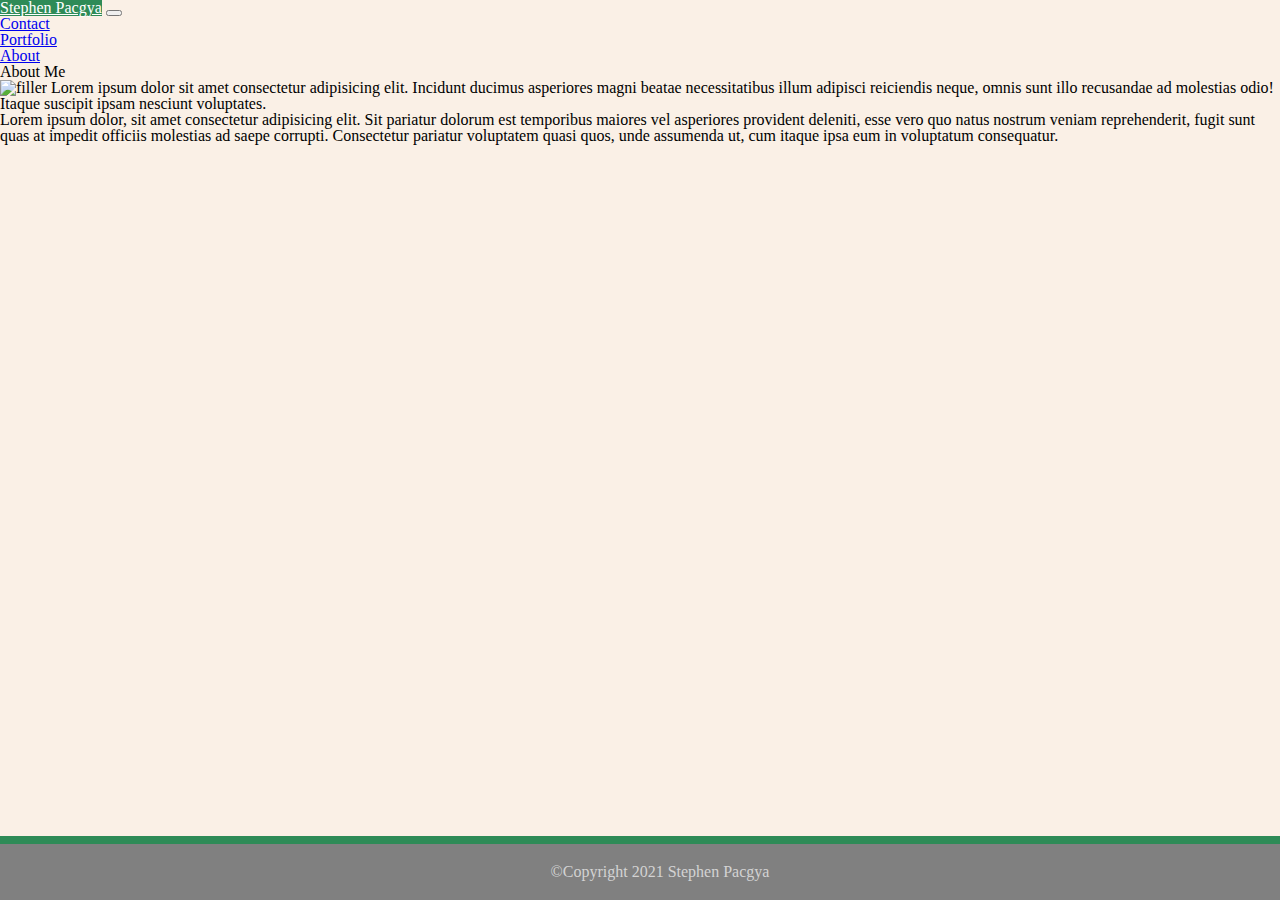
==== index.html @ cedda0b2 "annotated the css page" ====
<!DOCTYPE html>
<html lang="en">
<head>
    <meta charset="UTF-8">
    <meta name="viewport" content="width=device-width, initial-scale=1.0">
    <link rel="stylesheet" href="/reset.css">
    <link href="https://cdn.jsdelivr.net/npm/bootstrap@5.0.0-beta1/dist/css/bootstrap.min.css" rel="stylesheet"
        integrity="sha384-giJF6kkoqNQ00vy+HMDP7azOuL0xtbfIcaT9wjKHr8RbDVddVHyTfAAsrekwKmP1" crossorigin="anonymous">
    <link rel="stylesheet" href="style.css">
     <title>Document</title>
    
</head>
   
<body>
    <nav class="navbar navbar-expand-lg navbar-light bg-light">
        <div class="container-fluid">
            <a class="navbar-brand whitetext" href="./index.html">Stephen Pacgya</a>
            <button class="navbar-toggler" type="button" data-bs-toggle="collapse" data-bs-target="#navbarNav"
                aria-controls="navbarNav" aria-expanded="false" aria-label="Toggle navigation">
                <span class="navbar-toggler-icon"></span>
            </button>
            <div class="collapse navbar-collapse" id="navbarNav">
                <ul class="navbar-nav">
                    <li class="nav-item">
                        <a class="nav-link active" aria-current="page" href="./contact.html">Contact</a>
                    </li>
                    <li class="nav-item">
                        <a class="nav-link" href="./portfolio.html">Portfolio</a>
                    </li>
                    <li class="nav-item">
                        <a class="nav-link" href="./index.html">About</a>
                    </li>
                </ul>
            </div>
        </div>
    </nav>
<div class="container">
    <div class="row">
        <div class="col-md">
            <h1>
            About Me
            </h1>
        </div>
    </div>
    <div class="row">
        <div class="col-md">
            <p class="wraptext">
            <img src="https://via.placeholder.com/200
C/O https://placeholder.com/" alt="filler">
                Lorem ipsum dolor sit amet consectetur adipisicing elit. Incidunt ducimus asperiores magni beatae necessitatibus illum adipisci reiciendis neque, omnis sunt illo recusandae ad molestias odio! Itaque suscipit ipsam nesciunt voluptates.
            </p>
        </div>
        <div class="row">
            <div class="col-med">
                <p>Lorem ipsum dolor, sit amet consectetur adipisicing elit. Sit pariatur dolorum est temporibus maiores vel asperiores provident deleniti, esse vero quo natus nostrum veniam reprehenderit, fugit sunt quas at impedit officiis molestias ad saepe corrupti. Consectetur pariatur voluptatem quasi quos, unde assumenda ut, cum itaque ipsa eum in voluptatum consequatur.</p>
            </div>
        </div>
    </div>



    
</div>





   <footer class="footer">
       &copy;Copyright 2021 Stephen Pacgya
  </footer>
    <script src="https://cdn.jsdelivr.net/npm/bootstrap@5.0.0-beta1/dist/js/bootstrap.bundle.min.js"
        integrity="sha384-ygbV9kiqUc6oa4msXn9868pTtWMgiQaeYH7/t7LECLbyPA2x65Kgf80OJFdroafW"
        crossorigin="anonymous"></script>
</body>
</html>
---- style.css ----
/* background color for part of the navbar. */
.navbar-brand {
  background-color: seagreen;
}
/* text color for "Stephen Pacyga" on the navbar. */
.whitetext {
  color: white !important;
}

/* keeps the text left alined without a huge margin and background styles. */
body {
  float: left;
  background-color: linen;
}

/* formating to keep the footer in the correct place, colors, and other styles. */
.footer {
  position: absolute;
  bottom: 0;
  background-color: grey;
  padding: 20px;
  color: lightgray;
  border-top: 8px solid seagreen;
  width: 100%;
  text-align: center;
}
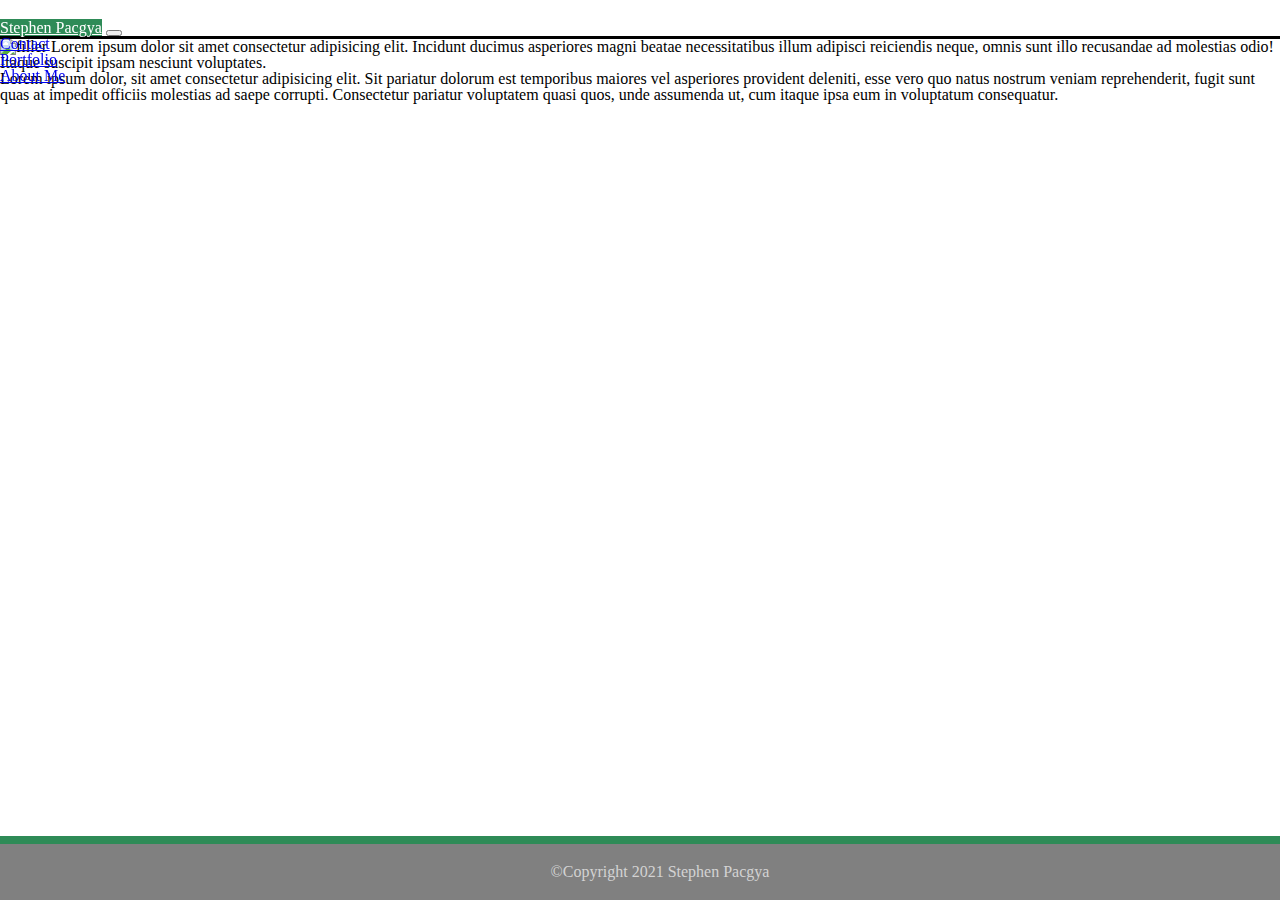
==== commit 7f8a754b: "took out float and added container-fluid to accomplish a similar thing" ====
--- a/index.html
+++ b/index.html
@@ -11,7 +11,7 @@
     
 </head>
    
-<body>
+<body class="body">
     <nav class="navbar navbar-expand-lg navbar-light bg-light">
         <div class="container-fluid">
             <a class="navbar-brand whitetext" href="./index.html">Stephen Pacgya</a>
@@ -28,16 +28,16 @@
                         <a class="nav-link" href="./portfolio.html">Portfolio</a>
                     </li>
                     <li class="nav-item">
-                        <a class="nav-link" href="./index.html">About</a>
+                        <a class="nav-link" href="./index.html">About Me</a>
                     </li>
                 </ul>
             </div>
         </div>
     </nav>
-<div class="container">
+<div class="container-fluid">
     <div class="row">
         <div class="col-md">
-            <h1>
+            <h1 class="greenwriting">
             About Me
             </h1>
         </div>
--- a/style.css
+++ b/style.css
@@ -1,21 +1,32 @@
 /* background color for part of the navbar. */
 .navbar-brand {
   background-color: seagreen;
+}
+.navbar {
+  position: fixed;
 }
 /* text color for "Stephen Pacyga" on the navbar. */
 .whitetext {
   color: white !important;
 }
+.container {
+  margin-top: 50px;
+}
 
 /* keeps the text left alined without a huge margin and background styles. */
-body {
-  float: left;
-  background-color: linen;
+.body {
+  background-color: white;
 }
 
+/* contact header color and formatting */
+.greenwriting {
+  color: seagreen;
+  margin-top: 20px;
+  border-bottom: 3px solid black;
+}
 /* formating to keep the footer in the correct place, colors, and other styles. */
 .footer {
-  position: absolute;
+  position: fixed;
   bottom: 0;
   background-color: grey;
   padding: 20px;
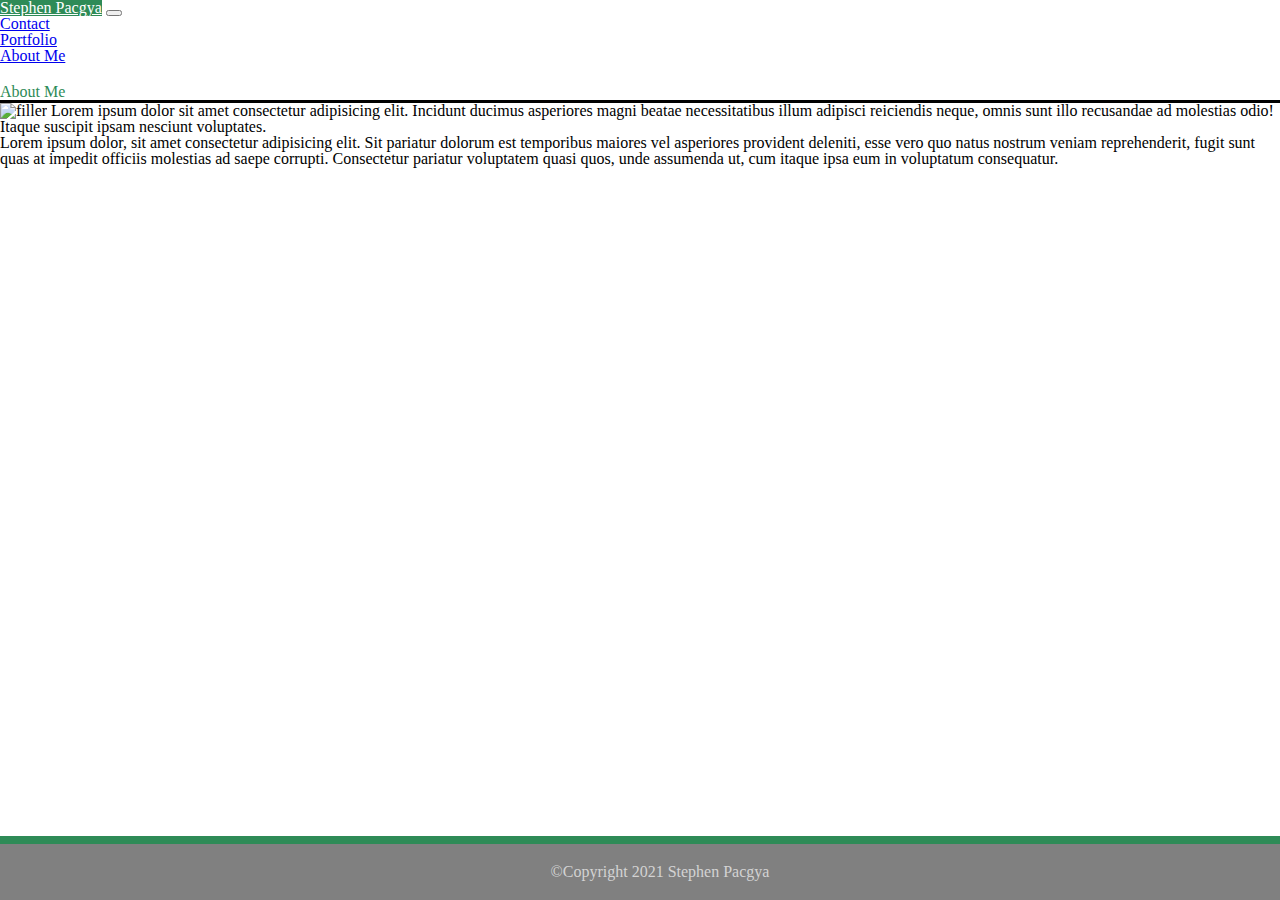
==== commit 3e9e510c: "added the rest of the pictures. Still need to find a good fix for the footer" ====
--- a/index.html
+++ b/index.html
@@ -34,7 +34,7 @@
             </div>
         </div>
     </nav>
-<div class="container-fluid">
+<div class="container-fluid margins">
     <div class="row">
         <div class="col-md">
             <h1 class="greenwriting">
--- a/style.css
+++ b/style.css
@@ -2,17 +2,11 @@
 .navbar-brand {
   background-color: seagreen;
 }
-.navbar {
-  position: fixed;
-}
+
 /* text color for "Stephen Pacyga" on the navbar. */
 .whitetext {
   color: white !important;
 }
-.container {
-  margin-top: 50px;
-}
-
 /* keeps the text left alined without a huge margin and background styles. */
 .body {
   background-color: white;
@@ -26,7 +20,7 @@
 }
 /* formating to keep the footer in the correct place, colors, and other styles. */
 .footer {
-  position: fixed;
+  position: absolute;
   bottom: 0;
   background-color: grey;
   padding: 20px;
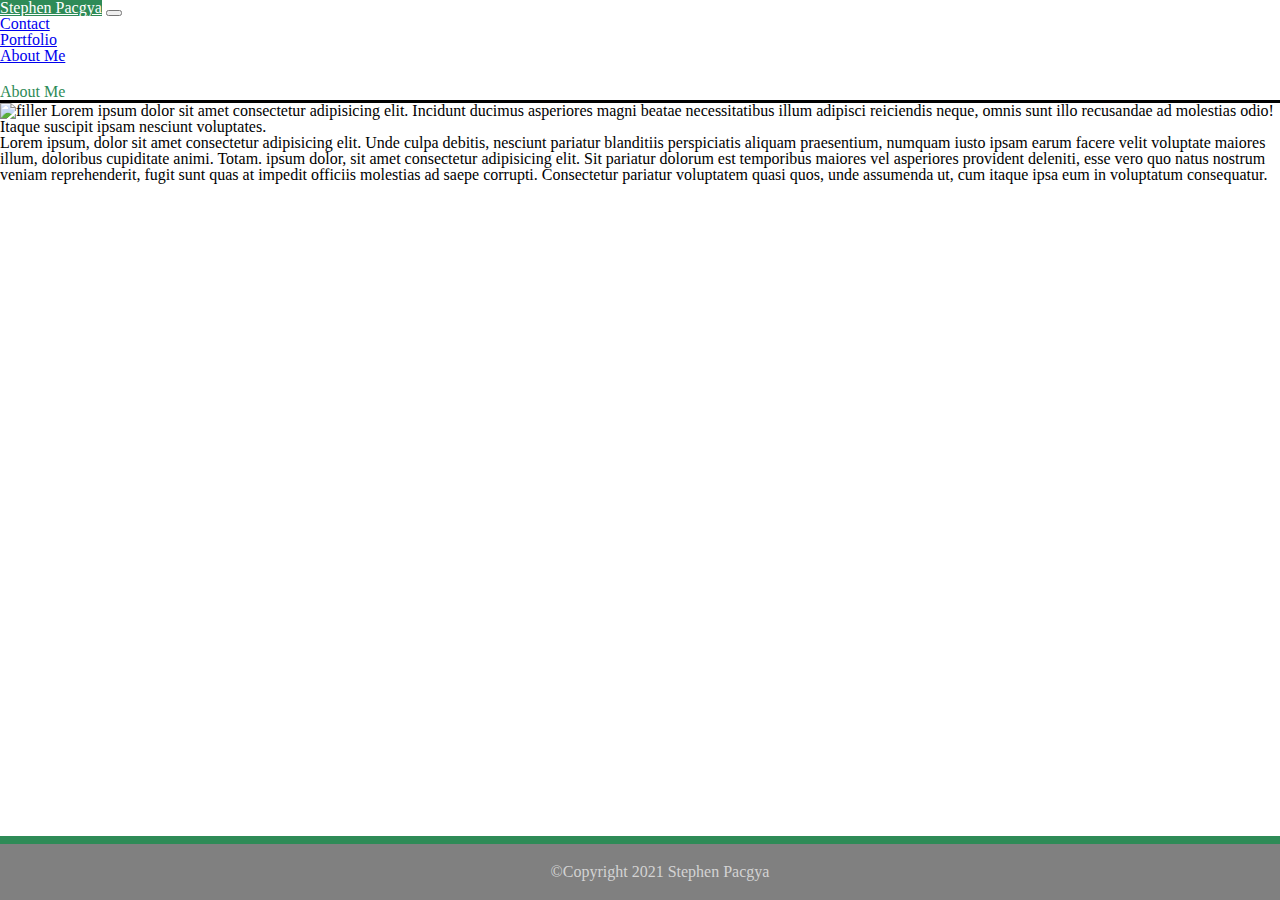
==== commit 758ca332: "couldn't get to footer to stay without position:static so I gave in and did that" ====
--- a/index.html
+++ b/index.html
@@ -52,7 +52,7 @@
         </div>
         <div class="row">
             <div class="col-med">
-                <p>Lorem ipsum dolor, sit amet consectetur adipisicing elit. Sit pariatur dolorum est temporibus maiores vel asperiores provident deleniti, esse vero quo natus nostrum veniam reprehenderit, fugit sunt quas at impedit officiis molestias ad saepe corrupti. Consectetur pariatur voluptatem quasi quos, unde assumenda ut, cum itaque ipsa eum in voluptatum consequatur.</p>
+                <p>Lorem ipsum, dolor sit amet consectetur adipisicing elit. Unde culpa debitis, nesciunt pariatur blanditiis perspiciatis aliquam praesentium, numquam iusto ipsam earum facere velit voluptate maiores illum, doloribus cupiditate animi. Totam.   ipsum dolor, sit amet consectetur adipisicing elit. Sit pariatur dolorum est temporibus maiores vel asperiores provident deleniti, esse vero quo natus nostrum veniam reprehenderit, fugit sunt quas at impedit officiis molestias ad saepe corrupti. Consectetur pariatur voluptatem quasi quos, unde assumenda ut, cum itaque ipsa eum in voluptatum consequatur.</p>
             </div>
         </div>
     </div>
--- a/style.css
+++ b/style.css
@@ -1,3 +1,6 @@
+html {
+  position: relative;
+}
 /* background color for part of the navbar. */
 .navbar-brand {
   background-color: seagreen;
@@ -20,7 +23,7 @@
 }
 /* formating to keep the footer in the correct place, colors, and other styles. */
 .footer {
-  position: absolute;
+  position: fixed;
   bottom: 0;
   background-color: grey;
   padding: 20px;
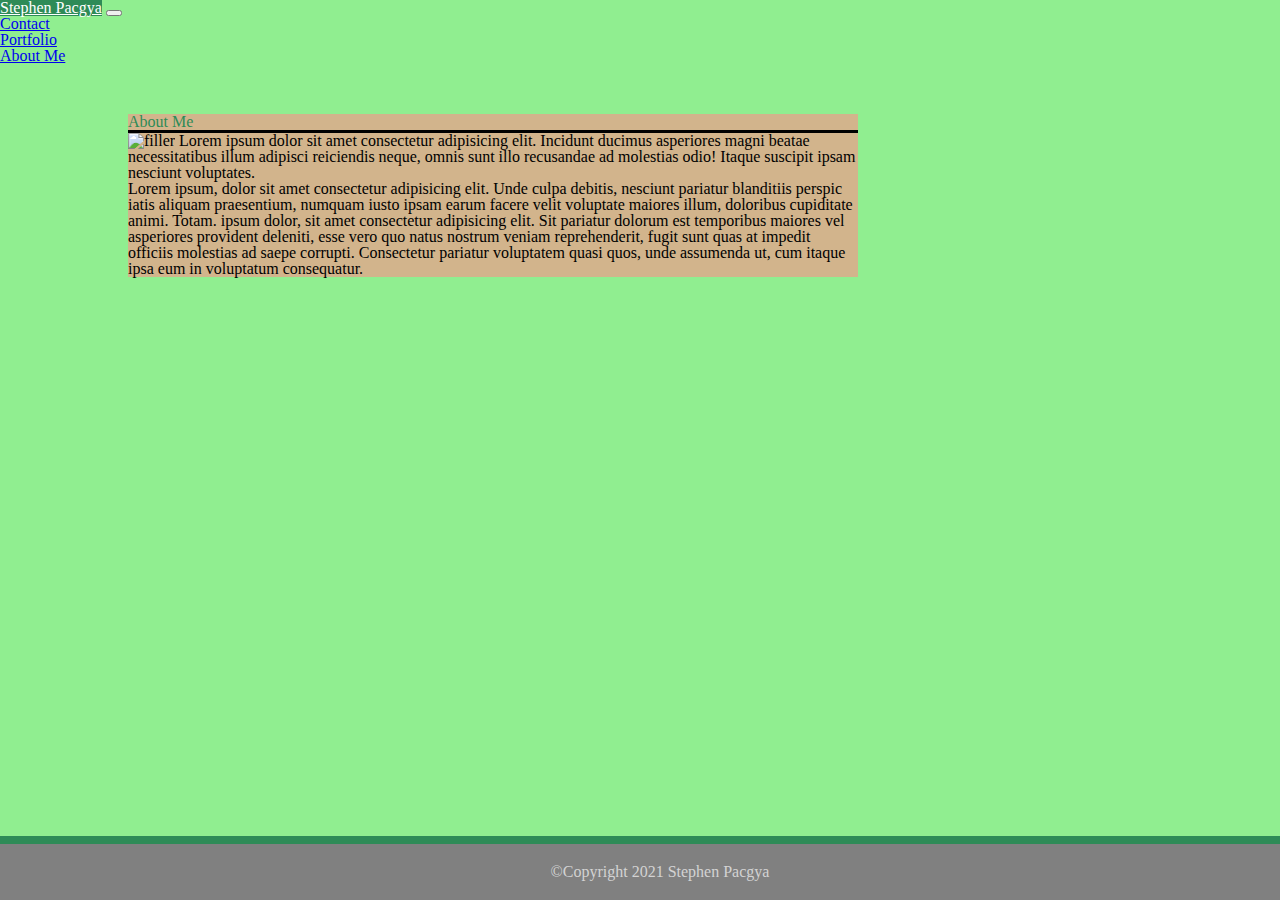
==== commit 09b1c7b3: "removed fluid from the container and ajusted the collum size" ====
--- a/index.html
+++ b/index.html
@@ -34,25 +34,24 @@
             </div>
         </div>
     </nav>
-<div class="container-fluid margins">
+<div class="container margins">
     <div class="row">
-        <div class="col-md">
+        <div class="col-sm-12">
             <h1 class="greenwriting">
             About Me
             </h1>
         </div>
     </div>
     <div class="row">
-        <div class="col-md">
-            <p class="wraptext">
-            <img src="https://via.placeholder.com/200
-C/O https://placeholder.com/" alt="filler">
-                Lorem ipsum dolor sit amet consectetur adipisicing elit. Incidunt ducimus asperiores magni beatae necessitatibus illum adipisci reiciendis neque, omnis sunt illo recusandae ad molestias odio! Itaque suscipit ipsam nesciunt voluptates.
-            </p>
-        </div>
-        <div class="row">
-            <div class="col-med">
-                <p>Lorem ipsum, dolor sit amet consectetur adipisicing elit. Unde culpa debitis, nesciunt pariatur blanditiis perspiciatis aliquam praesentium, numquam iusto ipsam earum facere velit voluptate maiores illum, doloribus cupiditate animi. Totam.   ipsum dolor, sit amet consectetur adipisicing elit. Sit pariatur dolorum est temporibus maiores vel asperiores provident deleniti, esse vero quo natus nostrum veniam reprehenderit, fugit sunt quas at impedit officiis molestias ad saepe corrupti. Consectetur pariatur voluptatem quasi quos, unde assumenda ut, cum itaque ipsa eum in voluptatum consequatur.</p>
+        <div class="col-sm-12">
+            <div class="row">
+                <p class="wraptext col-sm-12">
+                    <img src="https://via.placeholder.com/200" alt="filler">
+                        Lorem ipsum dolor sit amet consectetur adipisicing elit. Incidunt ducimus asperiores magni beatae necessitatibus illum adipisci reiciendis neque, omnis sunt illo recusandae ad molestias odio! Itaque suscipit ipsam nesciunt voluptates.
+                </p>        
+                <p>      Lorem ipsum, dolor sit amet consectetur adipisicing elit. Unde culpa debitis, nesciunt pariatur blanditiis     perspic iatis aliquam praesentium, numquam iusto ipsam earum facere velit voluptate maiores illum, doloribus cupiditate animi. Totam.   ipsum dolor, sit amet consectetur adipisicing elit. Sit pariatur dolorum est temporibus maiores vel asperiores provident deleniti, esse vero quo natus nostrum veniam reprehenderit, fugit sunt quas at impedit officiis molestias ad saepe corrupti. Consectetur pariatur voluptatem quasi quos, unde assumenda ut, cum itaque ipsa eum in voluptatum consequatur.
+
+                </p>
             </div>
         </div>
     </div>
--- a/style.css
+++ b/style.css
@@ -1,6 +1,3 @@
-html {
-  position: relative;
-}
 /* background color for part of the navbar. */
 .navbar-brand {
   background-color: seagreen;
@@ -12,9 +9,15 @@
 }
 /* keeps the text left alined without a huge margin and background styles. */
 .body {
-  background-color: white;
+  background-color: lightgreen;
 }
-
+.margins {
+  margin-bottom: 100px;
+  margin-top: 50px;
+  background-color: tan;
+  margin-right: 33%;
+  margin-left: 10%;
+}
 /* contact header color and formatting */
 .greenwriting {
   color: seagreen;
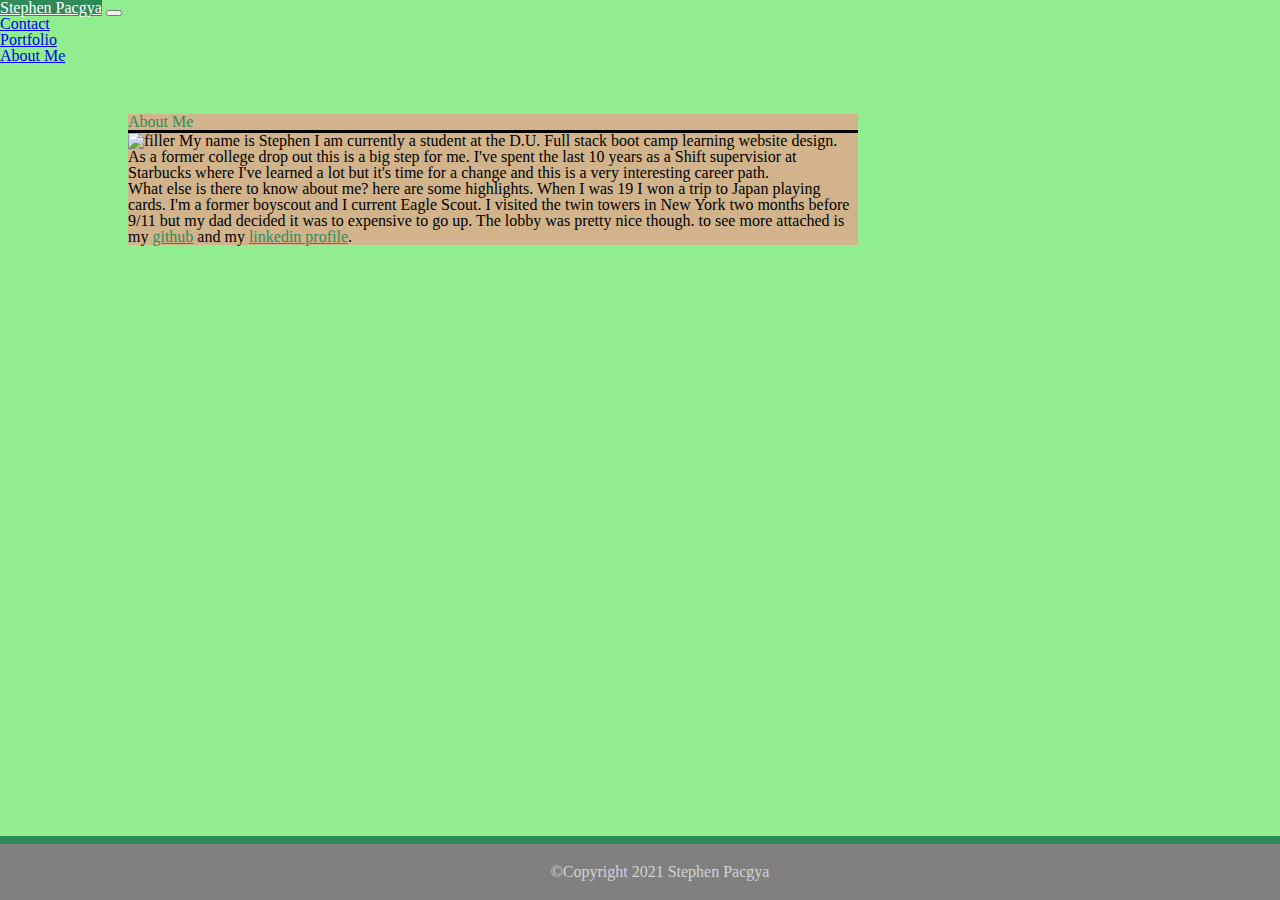
==== commit 0305d7d2: "Added text to the About Me page and attatched two links" ====
--- a/index.html
+++ b/index.html
@@ -19,16 +19,16 @@
                 aria-controls="navbarNav" aria-expanded="false" aria-label="Toggle navigation">
                 <span class="navbar-toggler-icon"></span>
             </button>
-            <div class="collapse navbar-collapse" id="navbarNav">
+            <div class="collapse navbar-collapse flex" id="navbarNav">
                 <ul class="navbar-nav">
                     <li class="nav-item">
-                        <a class="nav-link active" aria-current="page" href="./contact.html">Contact</a>
+                        <a class="nav-link " aria-current="page" href="./contact.html">Contact</a>
                     </li>
                     <li class="nav-item">
                         <a class="nav-link" href="./portfolio.html">Portfolio</a>
                     </li>
                     <li class="nav-item">
-                        <a class="nav-link" href="./index.html">About Me</a>
+                        <a class="nav-link active" href="./index.html">About Me</a>
                     </li>
                 </ul>
             </div>
@@ -46,10 +46,10 @@
         <div class="col-sm-12">
             <div class="row">
                 <p class="wraptext col-sm-12">
-                    <img src="https://via.placeholder.com/200" alt="filler">
-                        Lorem ipsum dolor sit amet consectetur adipisicing elit. Incidunt ducimus asperiores magni beatae necessitatibus illum adipisci reiciendis neque, omnis sunt illo recusandae ad molestias odio! Itaque suscipit ipsam nesciunt voluptates.
+                    <img src="https://via.placeholder.com/200" sizes="200px" alt="filler">
+                        My name is Stephen I am currently a student at the D.U. Full stack boot camp learning website design. As a former college drop out this is a big step for me. I've spent the last 10 years as a Shift supervisior at Starbucks where I've learned a lot but it's time for a change and this is a very interesting career path.
                 </p>        
-                <p>      Lorem ipsum, dolor sit amet consectetur adipisicing elit. Unde culpa debitis, nesciunt pariatur blanditiis     perspic iatis aliquam praesentium, numquam iusto ipsam earum facere velit voluptate maiores illum, doloribus cupiditate animi. Totam.   ipsum dolor, sit amet consectetur adipisicing elit. Sit pariatur dolorum est temporibus maiores vel asperiores provident deleniti, esse vero quo natus nostrum veniam reprehenderit, fugit sunt quas at impedit officiis molestias ad saepe corrupti. Consectetur pariatur voluptatem quasi quos, unde assumenda ut, cum itaque ipsa eum in voluptatum consequatur.
+                <p>      What else is there to know about me? here are some highlights. When I was 19 I won a trip to Japan playing cards. I'm a former boyscout and I current Eagle Scout. I visited the twin towers in New York two months before 9/11 but my dad decided it was to expensive to go up. The lobby was pretty nice though. to see more attached is my <a class="linkcolor" href="https://github.com/AlbertTundy">github</a> and my <a class="linkcolor" href="https://www.linkedin.com/in/stephen-pacyga-247b14202/">linkedin profile</a>.
 
                 </p>
             </div>
--- a/style.css
+++ b/style.css
@@ -1,6 +1,10 @@
 /* background color for part of the navbar. */
 .navbar-brand {
   background-color: seagreen;
+}
+/* align the nav bar to the right */
+.flex {
+  flex-direction: row-reverse;
 }
 
 /* text color for "Stephen Pacyga" on the navbar. */
@@ -11,6 +15,10 @@
 .body {
   background-color: lightgreen;
 }
+.linkcolor {
+  color: seagreen;
+}
+/* formating for the margins of the body */
 .margins {
   margin-bottom: 100px;
   margin-top: 50px;
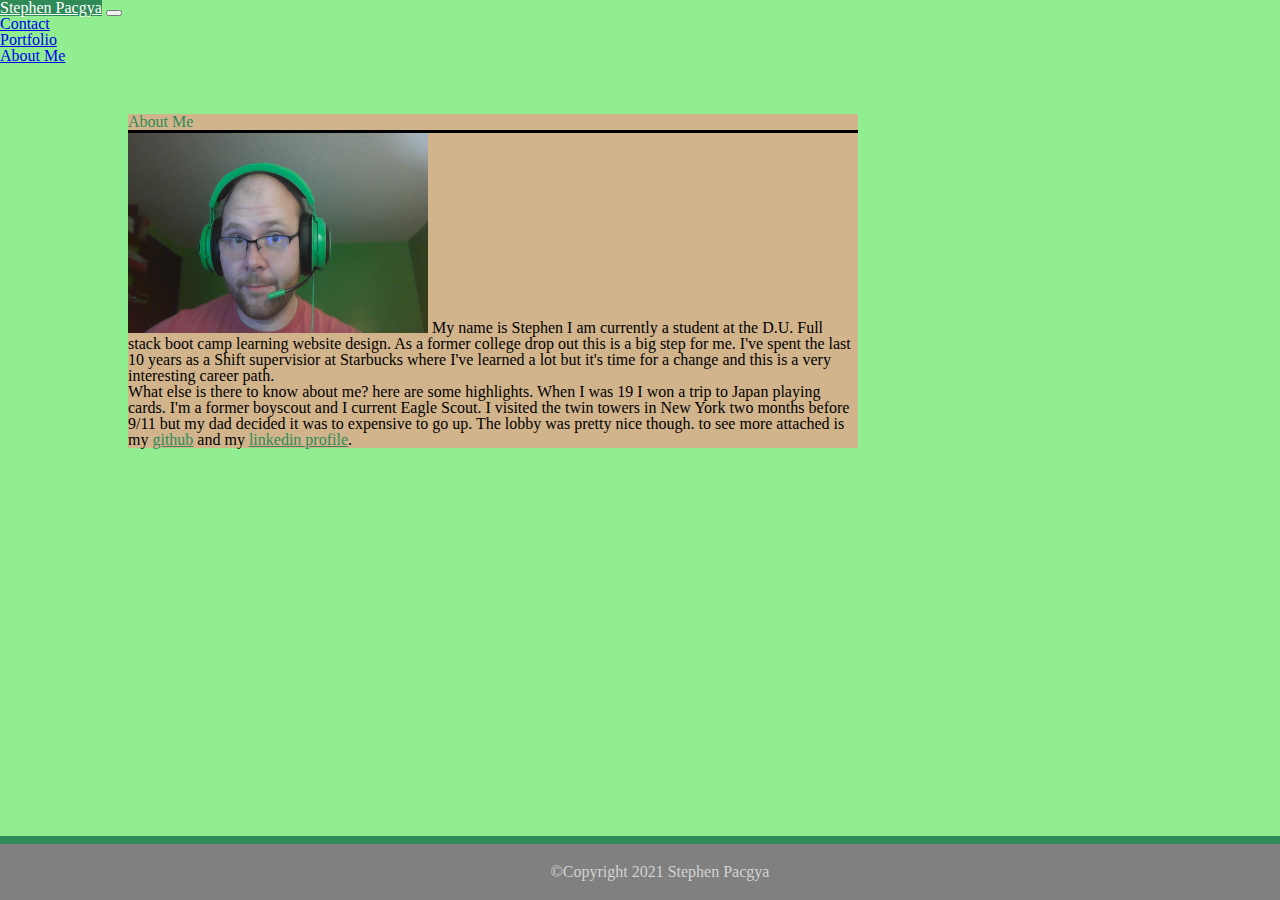
==== commit d8d2f56e: "added cameraroll and attatched a photo" ====
--- a/index.html
+++ b/index.html
@@ -46,7 +46,7 @@
         <div class="col-sm-12">
             <div class="row">
                 <p class="wraptext col-sm-12">
-                    <img src="https://via.placeholder.com/200" sizes="200px" alt="filler">
+                    <img class="aboutMePic" src="./Camera Roll/WIN_20210112_21_10_11_Pro.jpg" alt="laptop selfi">
                         My name is Stephen I am currently a student at the D.U. Full stack boot camp learning website design. As a former college drop out this is a big step for me. I've spent the last 10 years as a Shift supervisior at Starbucks where I've learned a lot but it's time for a change and this is a very interesting career path.
                 </p>        
                 <p>      What else is there to know about me? here are some highlights. When I was 19 I won a trip to Japan playing cards. I'm a former boyscout and I current Eagle Scout. I visited the twin towers in New York two months before 9/11 but my dad decided it was to expensive to go up. The lobby was pretty nice though. to see more attached is my <a class="linkcolor" href="https://github.com/AlbertTundy">github</a> and my <a class="linkcolor" href="https://www.linkedin.com/in/stephen-pacyga-247b14202/">linkedin profile</a>.
--- a/style.css
+++ b/style.css
@@ -14,6 +14,10 @@
 /* keeps the text left alined without a huge margin and background styles. */
 .body {
   background-color: lightgreen;
+}
+.aboutMePic {
+  height: 200px;
+  width: 300px;
 }
 .linkcolor {
   color: seagreen;
